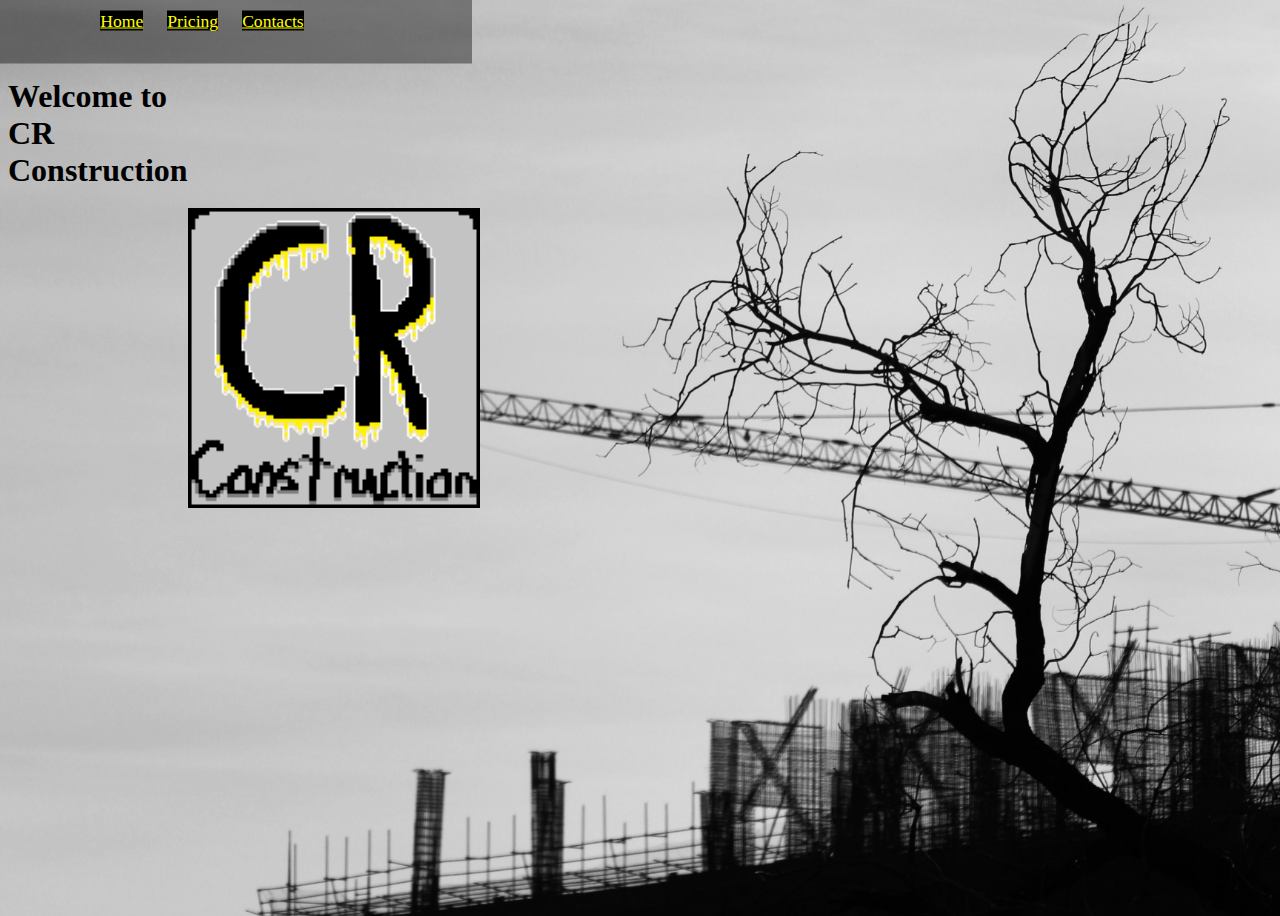
==== index.html @ 993a1290 "update index.html" ====
<!DOCTYPE html>
<html lang="en">
<head>
    <meta charset="UTF-8">
    <meta name="viewport" content="width=device-width, initial-scale=1.0">
    <title>CR Construction</title>
    <link rel="stylesheet" href="homepageStyles.css">
</head>
<body>
    <form class="box">
        <nav class="navbar">
            <a href="index.html">Home</a>
            <a href="pricing.html">Pricing</a>
            <a href="contacts.html">Contacts</a>
        </nav>
    </form>
    <h1>Welcome to CR Construction</h1>
    <img src="CR_Construction_Logo.png"><br>
    <p>We do Construction</p>

</body>
</html>
---- homepageStyles.css ----
p {
    color:slategrey;
    background-color: whitesmoke;
    border-style: groove;
    border-color: black;
    max-height: 200px;
    min-width: 300px;
    margin-top: 250px;
    margin-right: 40%;
}

.navbar a::after{
    color:white;
    background-color: black;
    font-size: 1.5em;
    margin-bottom: 100%;
    transform:scaleX(0);
    transition:transform 0.5s;
    content: '';
}

.navbar a {
    margin-bottom: 100%;
    color:yellow;
    background-color: black;
    font-size: 1.1em;
    margin-left: 20px;
}

.box {
    width:500px;
    padding:30px;
    position: absolute;
    top:2%;
    left:15%;
    transform: translate(-50%,-50%);
    background:rgba(0, 0, 0, 0.4);
    text-align: center;
}

body{
    display:flex;
    min-height:100vh;
    background:url('background.jpg') no-repeat;
    background-position:center;
    background-size: cover;
}

img {
    border:none;
    width:300px;
    height:300px;
    align-self: center;
    margin-right: 800px;
    margin-left: 0px;
    margin-bottom: 200px;

}

body h1{
    margin-top:70px;
}
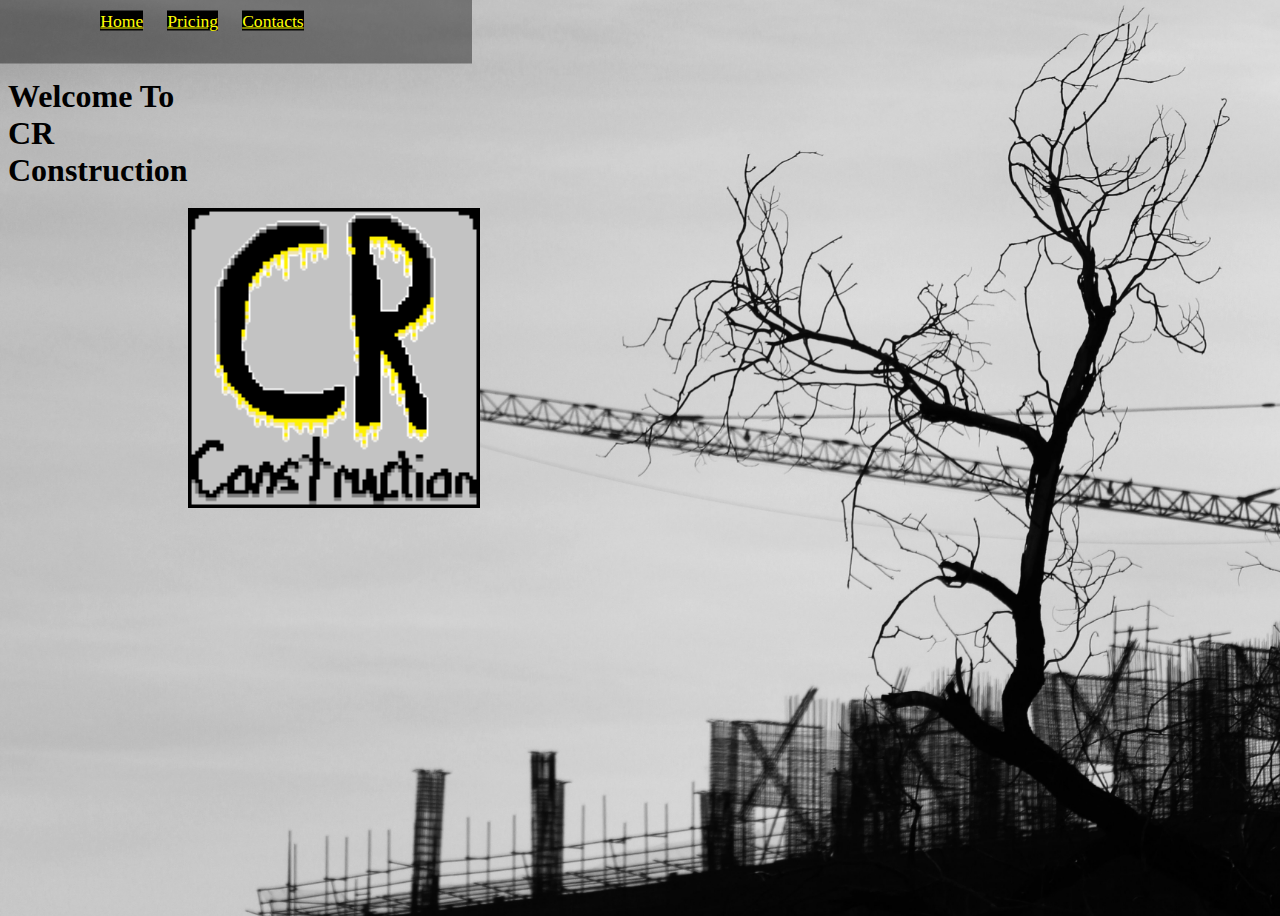
==== commit 7086756c: "Fart" ====
--- a/index.html
+++ b/index.html
@@ -14,9 +14,9 @@
             <a href="contacts.html">Contacts</a>
         </nav>
     </form>
-    <h1>Welcome to CR Construction</h1>
+    <h1>Welcome To CR Construction</h1>
     <img src="CR_Construction_Logo.png"><br>
-    <p>We do Construction</p>
+    <p>We offer a variety of services related to construction, and our prices vary based on the size of the request. <br>We charge (by the hour??) and are (not??) open to price negotiation.</p>
 
 </body>
 </html>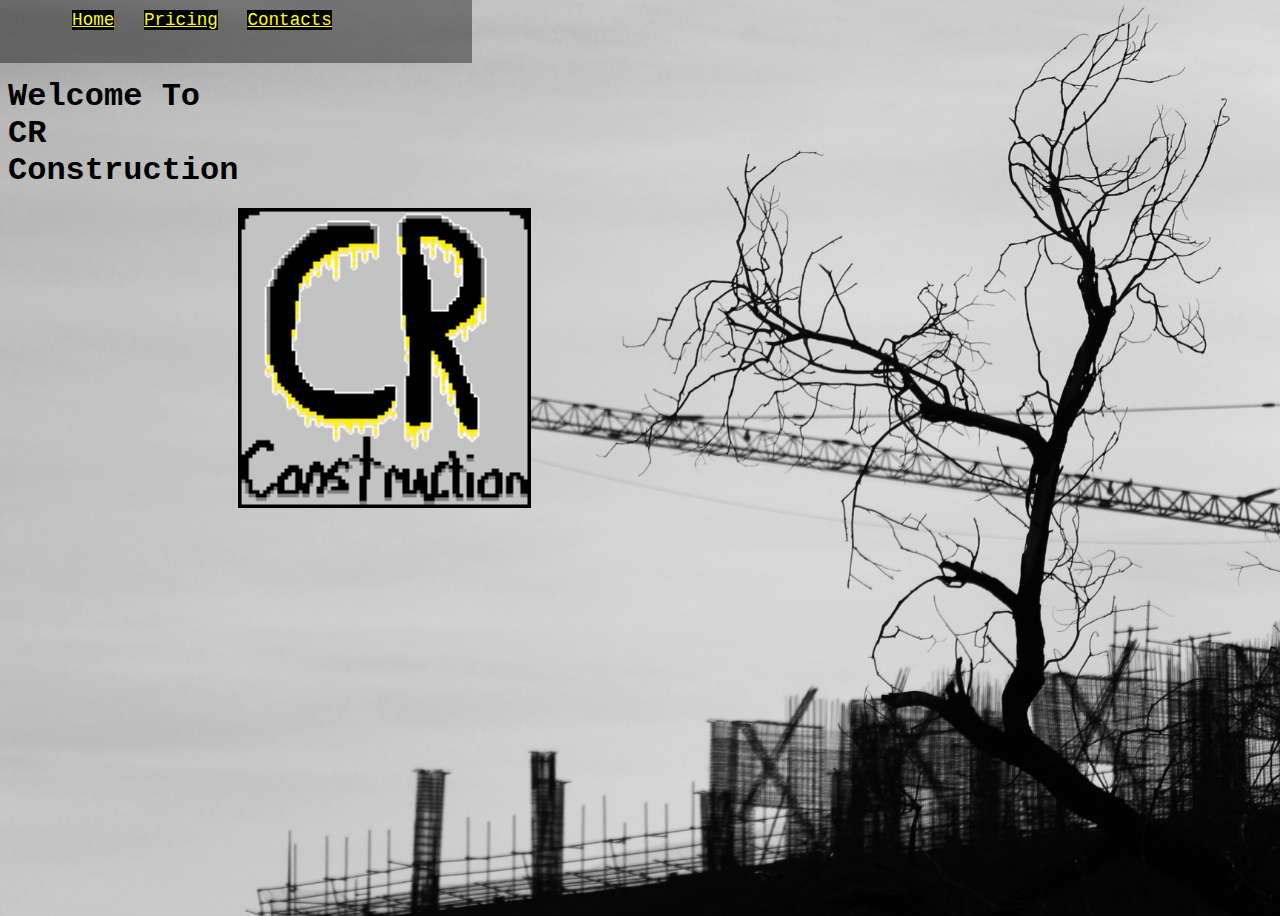
==== commit 82eecf6b: "update index.html and pricingStyles.css" ====
--- a/index.html
+++ b/index.html
@@ -16,7 +16,7 @@
     </form>
     <h1>Welcome To CR Construction</h1>
     <img src="CR_Construction_Logo.png"><br>
-    <p>We offer a variety of services related to construction, and our prices vary based on the size of the request. <br>We charge (by the hour??) and are (not??) open to price negotiation.</p>
+    <p>We offer a variety of services related to construction, and our prices vary based on the size of the request.</p>
 
 </body>
 </html>--- a/homepageStyles.css
+++ b/homepageStyles.css
@@ -44,6 +44,7 @@
     background:url('background.jpg') no-repeat;
     background-position:center;
     background-size: cover;
+    font-family: 'Courier New', Courier, monospace;
 }
 
 img {
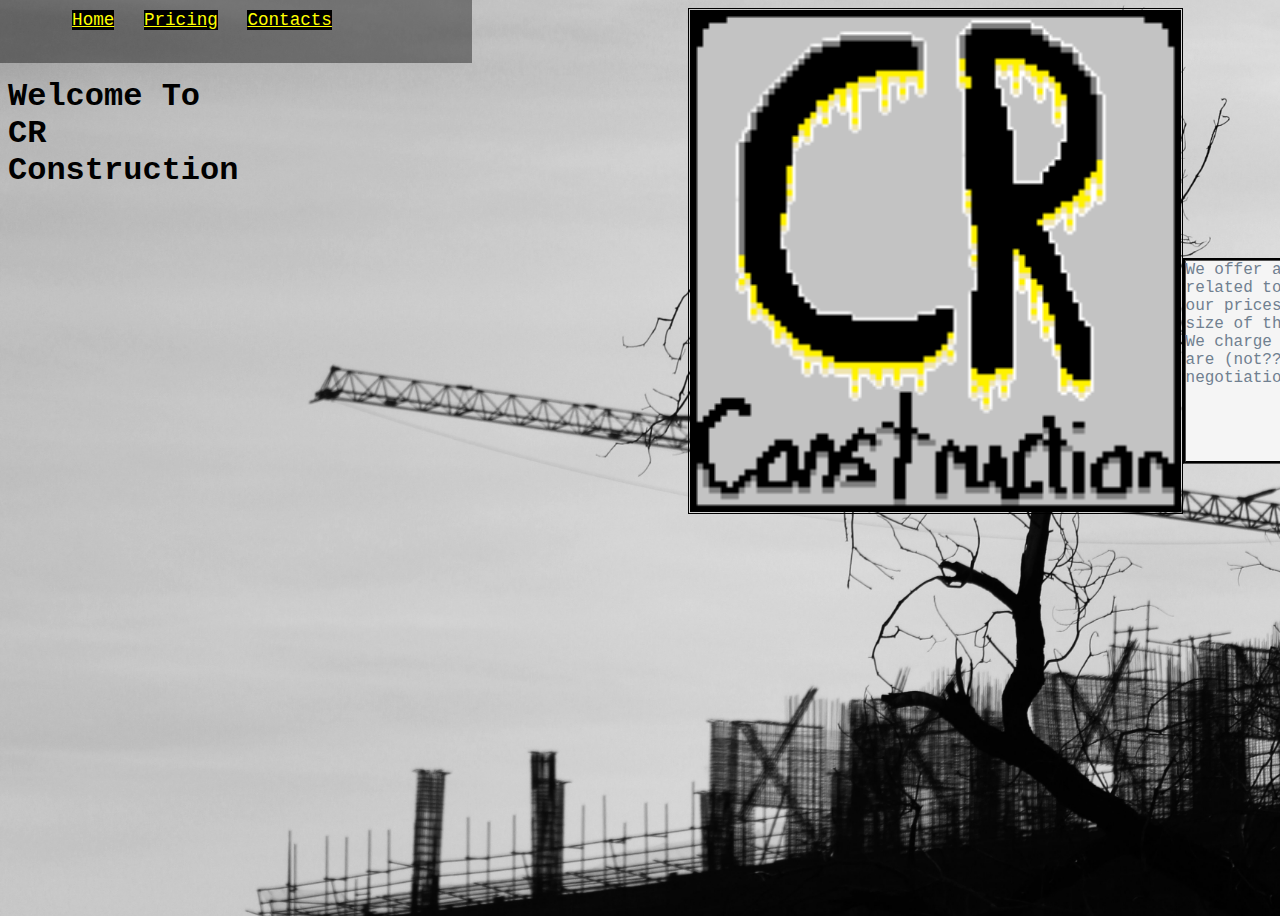
==== commit ad41ecf8: "update index.html" ====
--- a/index.html
+++ b/index.html
@@ -16,7 +16,7 @@
     </form>
     <h1>Welcome To CR Construction</h1>
     <img src="CR_Construction_Logo.png"><br>
-    <p>We offer a variety of services related to construction, and our prices vary based on the size of the request.</p>
+    <p>We offer a variety of services related to construction, and our prices vary based on the size of the request.<br>We charge (by the hour??) and are (not??) open to price negotiation.</p>
 
 </body>
 </html>--- a/homepageStyles.css
+++ b/homepageStyles.css
@@ -48,13 +48,13 @@
 }
 
 img {
-    border:none;
-    width:300px;
-    height:300px;
-    align-self: center;
-    margin-right: 800px;
-    margin-left: 0px;
-    margin-bottom: 200px;
+    border: double;
+    border-color: black;
+    width: 500px;
+    height: 500px;
+    align-content: center;
+    margin-left: 450px;
+    z-index: -1;
 
 }
 
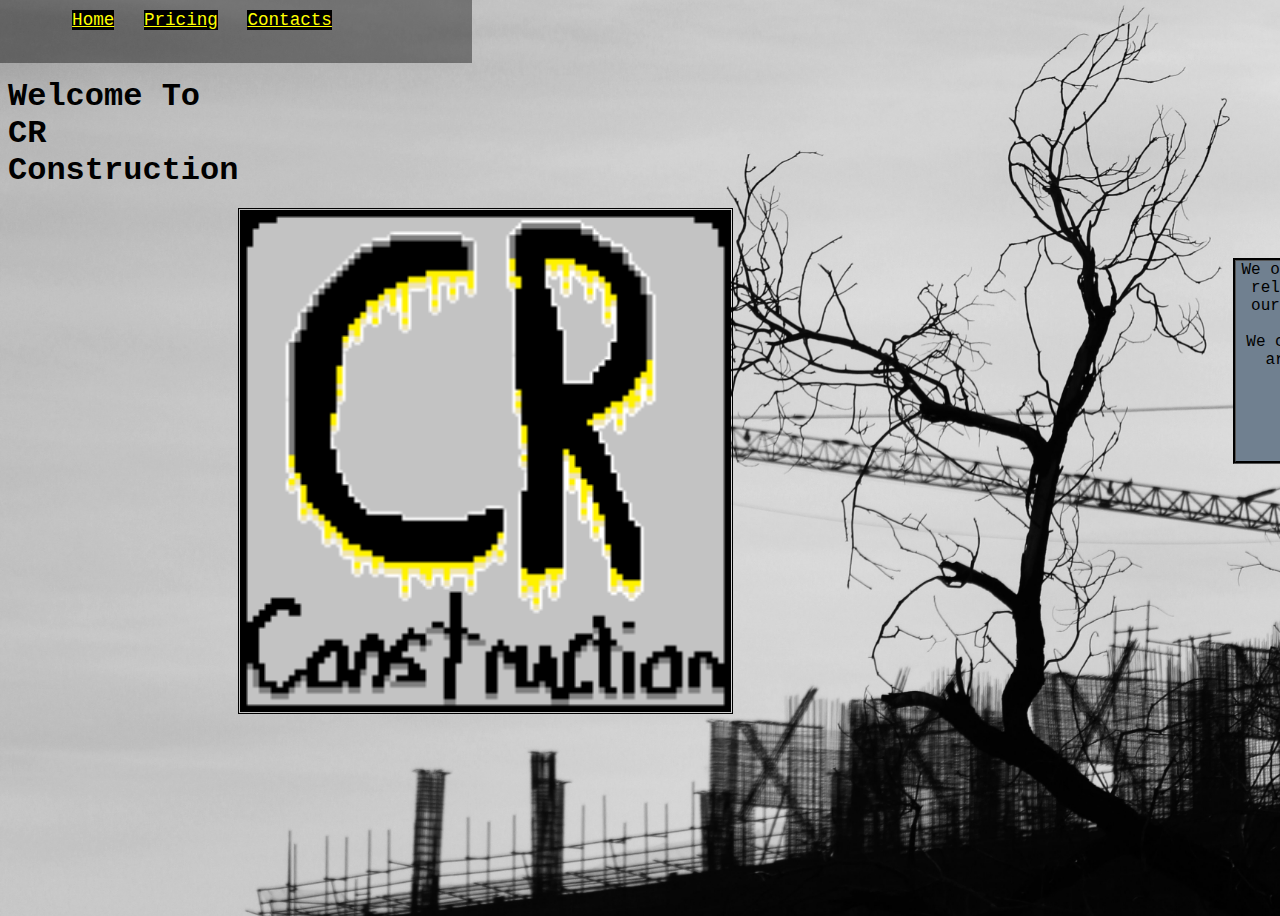
==== commit 69cdde6f: "update contacts.html, index.html and pricing.html" ====
--- a/index.html
+++ b/index.html
@@ -3,7 +3,7 @@
 <head>
     <meta charset="UTF-8">
     <meta name="viewport" content="width=device-width, initial-scale=1.0">
-    <title>CR Construction</title>
+    <title>CR Construction - Homepage</title>
     <link rel="stylesheet" href="homepageStyles.css">
 </head>
 <body>
@@ -16,7 +16,7 @@
     </form>
     <h1>Welcome To CR Construction</h1>
     <img src="CR_Construction_Logo.png"><br>
-    <p>We offer a variety of services related to construction, and our prices vary based on the size of the request.<br>We charge (by the hour??) and are (not??) open to price negotiation.</p>
+    <p>We offer a variety of services related to construction, and our prices vary based on the size of the request. <br>We charge (by the hour??) and are (not??) open to price negotiation.</p>
 
 </body>
 </html>--- a/homepageStyles.css
+++ b/homepageStyles.css
@@ -1,12 +1,13 @@
 p {
-    color:slategrey;
-    background-color: whitesmoke;
+    color:black;
+    background-color: slategrey;
     border-style: groove;
     border-color: black;
     max-height: 200px;
     min-width: 300px;
     margin-top: 250px;
-    margin-right: 40%;
+    margin-right: 150px;
+    text-align: center;
 }
 
 .navbar a::after{
@@ -53,8 +54,9 @@
     width: 500px;
     height: 500px;
     align-content: center;
-    margin-left: 450px;
+    margin-right: 500px;
     z-index: -1;
+    margin-top: 200px;
 
 }
 
